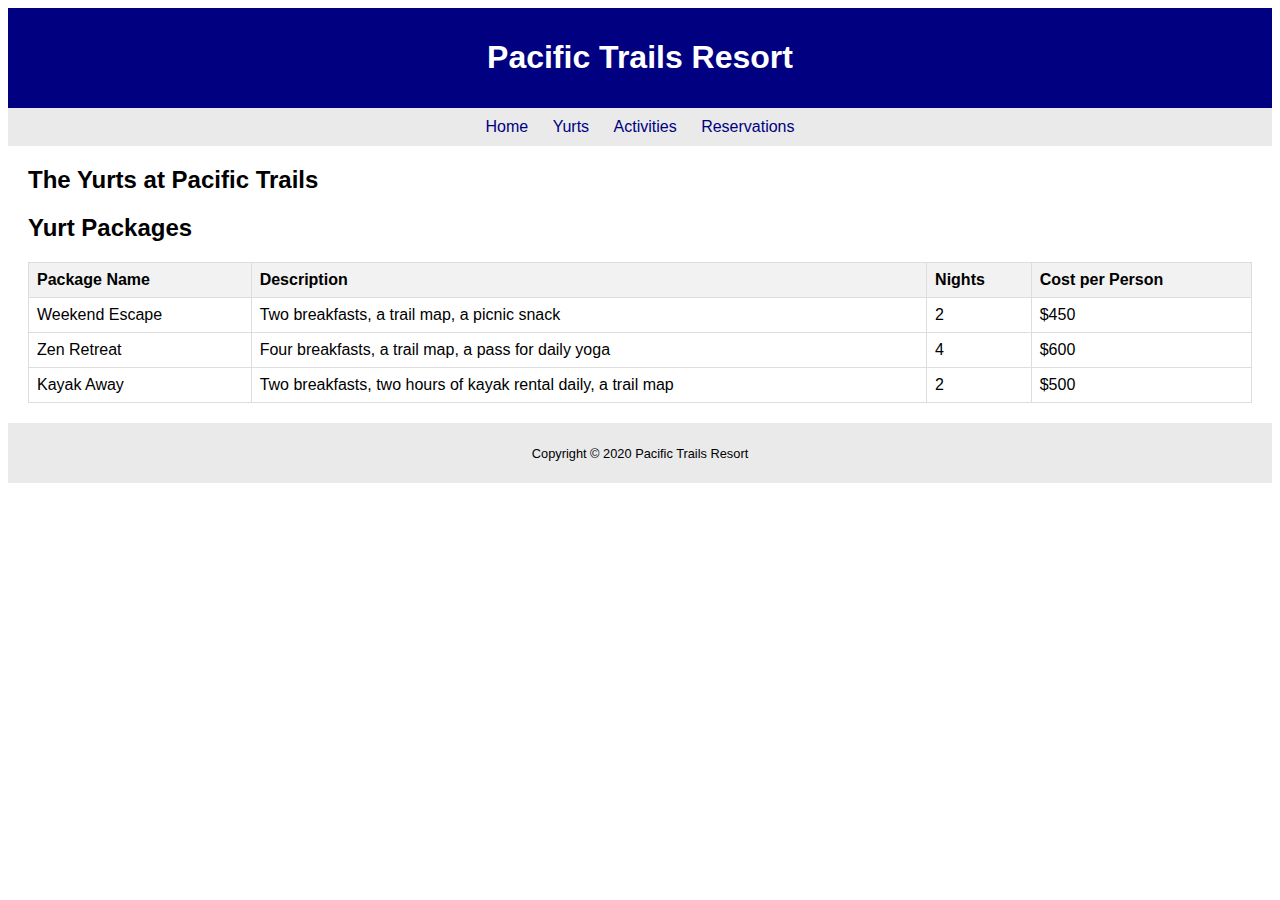
==== chapter 8/index.html @ c65b0169 "commit" ====
<!DOCTYPE html>
<html lang="en">
<head>
<meta charset="UTF-8">
<meta name="viewport" content="width=device-width, initial-scale=1.0">
<title>Pacific Trails Resort</title>
<style>
    body {
        font-family: Arial, sans-serif;
    }
    header {
        background-color: #000080;
        color: white;
        text-align: center;
        padding: 10px;
    }
    nav {
        text-align: center;
        padding: 10px;
        background-color: #eaeaea;
    }
    nav a {
        text-decoration: none;
        color: #000080;
        margin: 0 10px;
    }
    .yurt-section, .packages-section {
        margin: 20px;
    }
    .yurt-table {
        width: 100%;
        border-collapse: collapse;
    }
    .yurt-table th, .yurt-table td {
        border: 1px solid #ddd;
        padding: 8px;
        text-align: left;
    }
    .yurt-table th {
        background-color: #f2f2f2;
    }
    footer {
        font-size: 0.8em;
        text-align: center;
        padding: 10px;
        background-color: #eaeaea;
    }
</style>
</head>
<body>
<header>
    <h1>Pacific Trails Resort</h1>
</header>
<nav>
    <a href="#">Home</a>
    <a href="#">Yurts</a>
    <a href="#">Activities</a>
    <a href="#">Reservations</a>
</nav>
<section class="yurt-section">
    <h2>The Yurts at Pacific Trails</h2>
    <!-- Content about yurts goes here -->
</section>
<section class="packages-section">
    <h2>Yurt Packages</h2>
    <table class="yurt-table">
        <tr>
            <th>Package Name</th>
            <th>Description</th>
            <th>Nights</th>
            <th>Cost per Person</th>
        </tr>
        <tr>
            <td>Weekend Escape</td>
            <td>Two breakfasts, a trail map, a picnic snack</td>
            <td>2</td>
            <td>$450</td>
        </tr>
        <tr>
            <td>Zen Retreat</td>
            <td>Four breakfasts, a trail map, a pass for daily yoga</td>
            <td>4</td>
            <td>$600</td>
        </tr>
        <tr>
            <td>Kayak Away</td>
            <td>Two breakfasts, two hours of kayak rental daily, a trail map</td>
            <td>2</td>
            <td>$500</td>
        </tr>
    </table>
</section>
<footer>
    <p>Copyright © 2020 Pacific Trails Resort</p>
</footer>
</body>
</html>
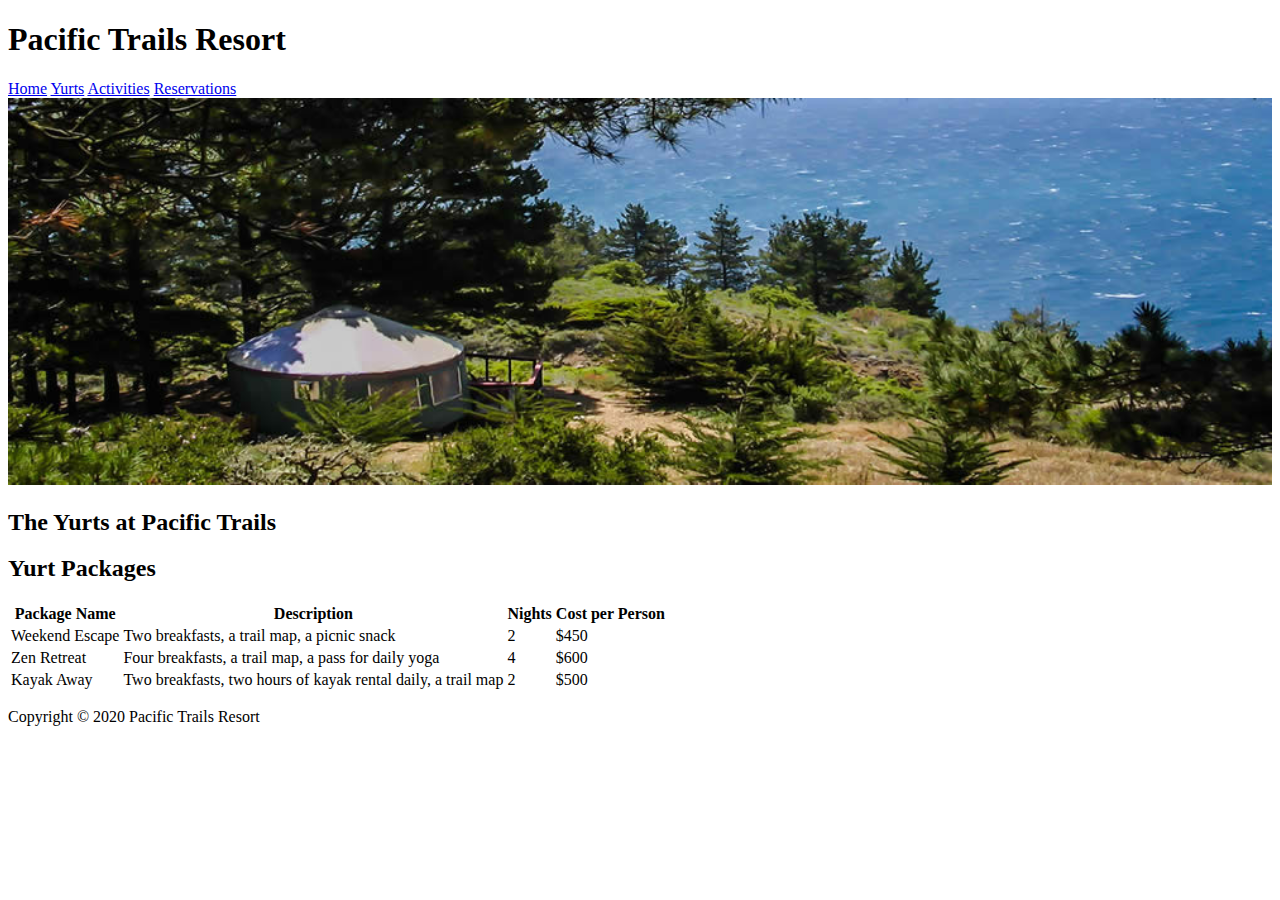
==== commit aac8a683: "cmmit" ====
--- a/chapter 8/index.html
+++ b/chapter 8/index.html
@@ -4,48 +4,7 @@
 <meta charset="UTF-8">
 <meta name="viewport" content="width=device-width, initial-scale=1.0">
 <title>Pacific Trails Resort</title>
-<style>
-    body {
-        font-family: Arial, sans-serif;
-    }
-    header {
-        background-color: #000080;
-        color: white;
-        text-align: center;
-        padding: 10px;
-    }
-    nav {
-        text-align: center;
-        padding: 10px;
-        background-color: #eaeaea;
-    }
-    nav a {
-        text-decoration: none;
-        color: #000080;
-        margin: 0 10px;
-    }
-    .yurt-section, .packages-section {
-        margin: 20px;
-    }
-    .yurt-table {
-        width: 100%;
-        border-collapse: collapse;
-    }
-    .yurt-table th, .yurt-table td {
-        border: 1px solid #ddd;
-        padding: 8px;
-        text-align: left;
-    }
-    .yurt-table th {
-        background-color: #f2f2f2;
-    }
-    footer {
-        font-size: 0.8em;
-        text-align: center;
-        padding: 10px;
-        background-color: #eaeaea;
-    }
-</style>
+<link rel="stylesheet" href="styles.css">
 </head>
 <body>
 <header>
@@ -57,6 +16,7 @@
     <a href="#">Activities</a>
     <a href="#">Reservations</a>
 </nav>
+<img src="yurt.jpg" alt="Yurt at Pacific Trails" style="width:100%">
 <section class="yurt-section">
     <h2>The Yurts at Pacific Trails</h2>
     <!-- Content about yurts goes here -->
